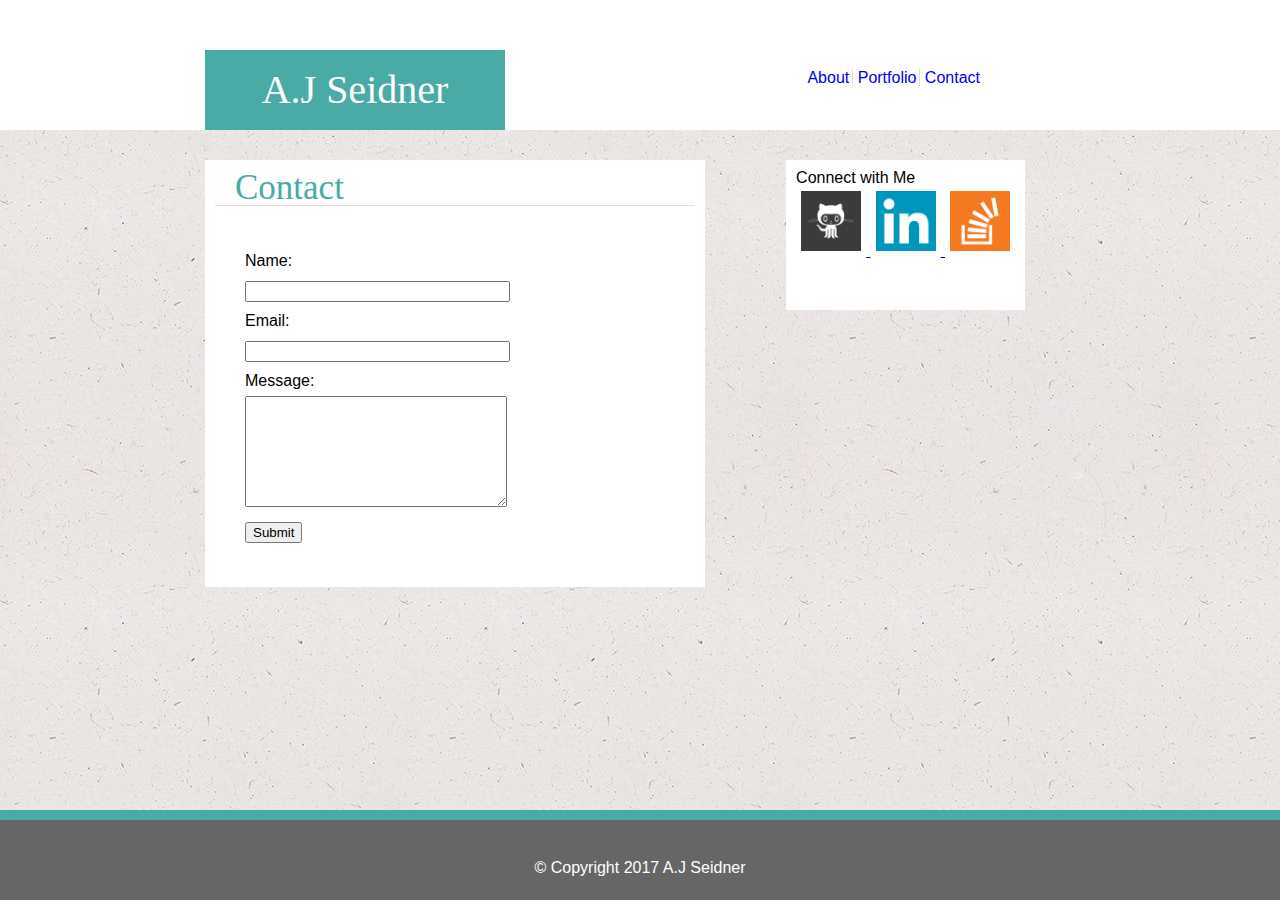
==== contact.html @ d414e6a6 "update" ====
<!doctype html>
<html>
<head>
	<title>A.J Seidner</title>
	<link rel="stylesheet" type="text/css" href="assets/css/reset.css">
	<link rel="stylesheet" type="text/css" href="assets/css/style.css">
</head>
<body background="assets/images/background.png">
	<div class="header">
		<h1>A.J Seidner</h1>
			<nav>
				<div class="nav-links">
				<a href= "index.html" id="aboutLink" style="text-decoration: none;">About</a>
				<a href= "portfolio.html" id="portfolioLink" style="text-decoration: none;">Portfolio</a>
				<a href= "contact.html" style="text-decoration: none;">Contact</a>
				</div>
			</nav>
	</div>

<div class="page-wrap">
	<div class="container">
		<h2>Contact</h2>
		<form id="contact_form" action="#" method="POST" enctype="multipart/form-data">
			
			<div class="row">
				<label for="name">Name:</label><br />
				<input id="name" class="input" name="name" type="text" value="" size="30" /><br />
			</div>
			<div class="row">
				<label for="email">Email:</label><br />
				<input id="email" class="input" name="email" type="text" value="" size="30" /><br />
			</div>
			<div class="row">
				<label for="message">Message:</label><br />
				<textarea id="message" class="input" name="message" rows="7" cols="30"></textarea><br />
			</div>
			<input id="submit_button" type="submit" value="Submit" />
		</form>	
	</div>	
	<div class="links">
		<h3>Connect with Me</h3>
		<a href="https://github.com/AJSeidner" target="_blank">
			<img src="assets/images/github-icon.png" alt="GitHub" class="icon">
		</a>
		<a href= "https://www.linkedin.com/in/a-j-seidner-584a44140/" target="_blank">
			<img src="assets/images/linkedin-icon.png" alt="linkedin" class="icon">
		</a>
		<a href="http://stackoverflow.com/users/7854233/ajseidner?tab=profile" target="_blank">
			<img src="assets/images/stackoverflowlogo.jpg" alt="Stack Overflow" class="icon">
		</a>
	</div>
</div>
	<footer class="site-footer">
		<p>&copy; Copyright 2017 A.J Seidner</p>
	</footer>
</body>
</html>
---- assets/css/style.css ----
* {
	box-sizing:border-box;
}

body {
	font-family:'Arial', 'Helvetica Neue', Helvetica, sans-serif;
	max-width: 960px;
	margin-top: 40px;

}

.header{
	background:#ffffff;
	position: absolute;
	top: 0;
	width: 100%;
	flex-direction: row;
	justify-content;
	flex-wrap: nowrap;
}

h1 {
	float: left;
	margin-left: 205px;
	margin-bottom: 0px;
	margin-top: 50px;
	padding-top:20px;
	padding-bottom:20px;
	font-size: 40px;
	background: #4aaaa5;
	border: 1px;
	border-color: #cccccc;
	width: 300px;
	font-family: 'Georgia', Times, Times New Roman, serif;
	color: white;
	text-align: center;
}

nav {
	text-decoration: none;
	float: right;
	padding-right: 300px;
	margin-bottom: 0px;
	margin-top: 50px;
	background: #ffffff;
	color: #777777;
}

.icon{
	height: 70px;
	width: 70px;
	padding: 5px;
}

.nav-links{
	margin-top:20px;
}

#aboutLink{
	border-right-style:solid;
	border-right-color:#dddddd;
	border-right-width:1px;
	padding-right:3px;
}

#portfolioLink{
	border-right-style:solid;
	border-right-color:#dddddd;
	border-right-width:1px;
	padding-right:3px;
}

.page-wrap{
	width: 650px;
	margin: 0 auto 0 auto;
	padding-top: 20px;
	
}


.container {
	
	float: left;
	width: 500px;
	margin-top:100px;
	margin-left: 50px;
	background: #ffffff;
	border-style: solid;
	border-width: 0px;
	border-color: #dddddd;
	padding: 10px;
}


h2 {
	padding-left:20px;
	padding-right:15px;
	font-size: 35px;
	background: #ffffff;
	color:#4aaaa5;
	border-bottom-style: solid;
	border-bottom-color: #dddddd;
	border-bottom-width: 1px;
	font-family: 'Georgia', Times, Times New Roman, serif;
	margin-bottom:10px;
}

#AJ{
	width: 200px;
	height: 200px;
	padding-left: 5px;
	padding-right: :30px;
}

p{
	padding-left: 10px;
	padding-right: 10px;
}

.clearfix:after { 
   content: "."; 
   visibility: hidden; 
   display: block; 
   height: 0; 
   clear: both;
   }

.links{
	margin-right: 100px;
	padding: 10px;
    height: 55px;
    display: inline;
    position: fixed;
	right:155px;
	height: 150px;
	background: #ffffff;
	margin-top:100px;
	border-style: solid;
	border-color: #dddddd;
	border-width: 0px;
}

.block{
	float: left;
	position:absolute
	text-align: center;
	margin: 20px;
	width: 200px;
	height: 150px;
}
h4{
	position: absolute; 
   	font-size:20px;
   	background-color: #4aaaa5;
   color: white;
   font-family: 'Georgia', Times, Times New Roman, serif;
   padding-top: 15px;
   padding-top: 15px;

   

}

#hangman{
	left:235px;
	top:350px;
	padding-left: 56px;
   padding-right: 56px;

}
#rpg{
	left:470px;
	top:350px;
	padding-left: 54px;
   padding-right: 54px;
}

#trivia{
	left:235px;
	top:550px;
	padding-left: 56px;
   padding-right: 56px;
}

}

#rutgers{
	left:435px;
	top:550px;
	padding-left: 56px;
   padding-right: 56px;
}

}
#rps{
	left:235px;
	bottom: 100px;
	padding-left: 56px;
   padding-right: 56px;
}

}

h3{
	color:#4aaaa5;
	font-size:25px;
	text-align: center;
	border-bottom-style: solid;
	border-bottom-color: #dddddd;
	border-bottom-width: 1px;
	font-family: 'Georgia', Times, Times New Roman, serif;
	margin-bottom: 10px;
}

#contact_form{
	padding: 30px;
	line-height: 30px;
}


.site-footer {
	clear:both;
	position : fixed;
	padding-bottom: 40px;
	padding-top: 40px;
    bottom : 0;
    height : 40px;
    margin-top : 40px;
    width:100%;
	background: #666666;
	color: white;
	text-align: center;
	border-top-style:solid;
	border-top-color: #4aaaa5;
	border-top-width: 10px;
}
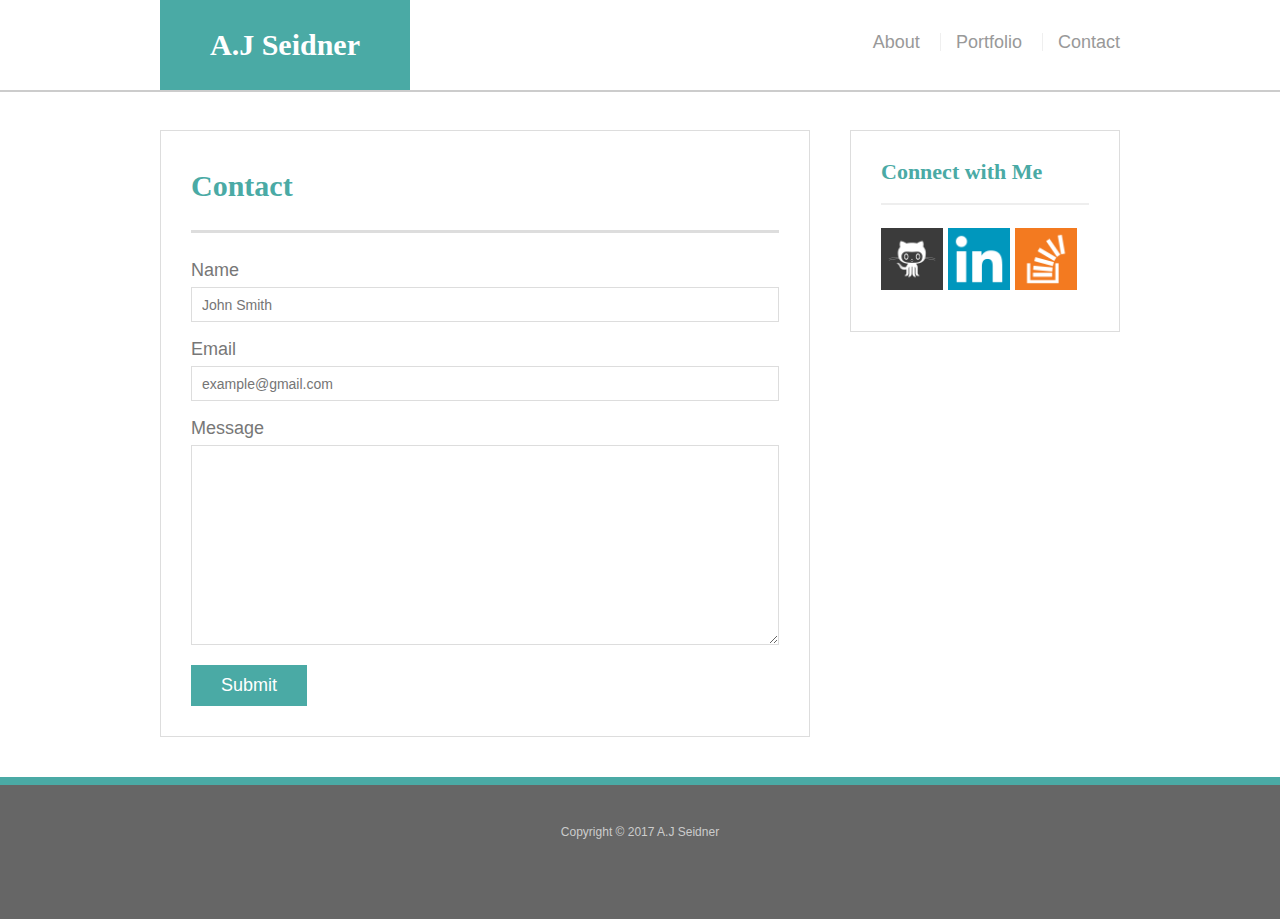
==== commit 694cd91c: "upload" ====
--- a/contact.html
+++ b/contact.html
@@ -1,57 +1,70 @@
 <!doctype html>
-<html>
+<html lang="en-us">
+
 <head>
-	<title>A.J Seidner</title>
+	<meta name="viewport" content="width=device-width, initial-scale=1.0">
+	<meta charset="UTF-8">
+	<title>Contact | A.J Seidner</title>
 	<link rel="stylesheet" type="text/css" href="assets/css/reset.css">
 	<link rel="stylesheet" type="text/css" href="assets/css/style.css">
 </head>
-<body background="assets/images/background.png">
-	<div class="header">
-		<h1>A.J Seidner</h1>
+
+<body>
+
+	<header id="masthead">
+		<div class="container">
+			<a href="index.html" id="logo">A.J Seidner</a>
 			<nav>
-				<div class="nav-links">
-				<a href= "index.html" id="aboutLink" style="text-decoration: none;">About</a>
-				<a href= "portfolio.html" id="portfolioLink" style="text-decoration: none;">Portfolio</a>
-				<a href= "contact.html" style="text-decoration: none;">Contact</a>
-				</div>
+				<a href= "index.html">About</a>
+				<a href= "portfolio.html">Portfolio</a>
+				<a href= "contact.html">Contact</a>
 			</nav>
+		</div>
+	</header>
+	
+<div class="wrapper">
+<div id="main-container" class="container">
+    <section class="main-section">
+      <h1>Contact</h1>
+
+      <form id="contact-form">
+        <ul>
+          <li>
+            <label for="name">Name</label>
+            <input type="text" id="name" name="name" placeholder="John Smith" required="required">
+          </li>
+          <li>
+            <label for="email">Email</label>
+            <input type="email" id="email" name="email" placeholder="example@gmail.com" required="required">
+          </li>
+          <li>
+            <label for="message">Message</label>
+            <textarea id="message" name="message" required="required"></textarea>
+          </li>
+        </ul>
+        <input type="submit">
+      </form>
+
+    </section>
+
+	<section class="sidebar">
+		<div id="connect">
+			<h2>Connect with Me</h2>
+			<a href="https://github.com/AJSeidner" target="_blank">
+			<img src="assets/images/github-icon.png" class= "social" alt="GitHub"></a>
+			<a href= "https://www.linkedin.com/in/a-j-seidner-584a44140/" target="_blank">
+			<img src="assets/images/linkedin-icon.png" class= "social" alt="linkedin"></a>
+			<a href="http://stackoverflow.com/users/7854233/ajseidner?tab=profile" target="_blank">
+			<img src="assets/images/stackoverflowlogo.jpg" class="social" alt="Stack Overflow"></a>
+		</div>
+	</section>
+</div>
+</div>
+<footer class="site-footer">
+	<div class="container">
+		Copyright &copy; 2017 A.J Seidner
 	</div>
+</footer>
+</body>
 
-<div class="page-wrap">
-	<div class="container">
-		<h2>Contact</h2>
-		<form id="contact_form" action="#" method="POST" enctype="multipart/form-data">
-			
-			<div class="row">
-				<label for="name">Name:</label><br />
-				<input id="name" class="input" name="name" type="text" value="" size="30" /><br />
-			</div>
-			<div class="row">
-				<label for="email">Email:</label><br />
-				<input id="email" class="input" name="email" type="text" value="" size="30" /><br />
-			</div>
-			<div class="row">
-				<label for="message">Message:</label><br />
-				<textarea id="message" class="input" name="message" rows="7" cols="30"></textarea><br />
-			</div>
-			<input id="submit_button" type="submit" value="Submit" />
-		</form>	
-	</div>	
-	<div class="links">
-		<h3>Connect with Me</h3>
-		<a href="https://github.com/AJSeidner" target="_blank">
-			<img src="assets/images/github-icon.png" alt="GitHub" class="icon">
-		</a>
-		<a href= "https://www.linkedin.com/in/a-j-seidner-584a44140/" target="_blank">
-			<img src="assets/images/linkedin-icon.png" alt="linkedin" class="icon">
-		</a>
-		<a href="http://stackoverflow.com/users/7854233/ajseidner?tab=profile" target="_blank">
-			<img src="assets/images/stackoverflowlogo.jpg" alt="Stack Overflow" class="icon">
-		</a>
-	</div>
-</div>
-	<footer class="site-footer">
-		<p>&copy; Copyright 2017 A.J Seidner</p>
-	</footer>
-</body>
 </html>--- a/assets/css/style.css
+++ b/assets/css/style.css
@@ -1,236 +1,339 @@
 * {
-	box-sizing:border-box;
-}
+  box-sizing: border-box;
+  margin:0 ;
+}
+
 
 body {
-	font-family:'Arial', 'Helvetica Neue', Helvetica, sans-serif;
-	max-width: 960px;
-	margin-top: 40px;
-
-}
-
-.header{
-	background:#ffffff;
-	position: absolute;
-	top: 0;
-	width: 100%;
-	flex-direction: row;
-	justify-content;
-	flex-wrap: nowrap;
+  font-family: Arial, "Helvetica Neue", Helvetica, sans-serif;
+  font-size: 18px;
+  line-height: 34px;
+  color: #777;
+  background: url("http://st.depositphotos.com/1000383/1873/i/950/depositphotos_18735569-stock-photo-blank-paper-rough-surface-seamless.jpg");
+}
+
+
+/* general */
+
+.container {
+  width: 100%;
+  max-width: 960px;
+  margin: 0 auto;
+  clear: both;
+}
+
+h1,
+h2,
+h3,
+p {
+  margin-bottom: 20px;
+}
+
+p:last-child {
+  margin-bottom: 0;
+}
+
+h1,
+h2,
+h3 {
+  font-family: Georgia, Times, "Times New Roman", serif;
+  font-weight: 700;
+  color: #4aaaa5;
 }
 
 h1 {
-	float: left;
-	margin-left: 205px;
-	margin-bottom: 0px;
-	margin-top: 50px;
-	padding-top:20px;
-	padding-bottom:20px;
-	font-size: 40px;
-	background: #4aaaa5;
-	border: 1px;
-	border-color: #cccccc;
-	width: 300px;
-	font-family: 'Georgia', Times, Times New Roman, serif;
-	color: white;
-	text-align: center;
+  padding-bottom: 20px;
+  font-size: 30px;
+  line-height: 49px;
+  border-bottom: 3px solid #ddd;
+}
+
+h2,
+h3 {
+  font-size: 22px;
+}
+
+/* header */
+
+#masthead {
+  position: fixed;
+  z-index: 99;
+  width: 100%;
+  margin: 0 0 30px;
+  overflow: auto;
+  color: #fff;
+  background: #fff;
+  border-bottom: 2px solid #ccc;
+
+}
+
+#logo {
+  float: left;
+  width: 250px;
+  height: 90px;
+  font-family: Georgia, Times, "Times New Roman", serif;
+  font-size: 30px;
+  font-weight: 700;
+  line-height: 90px;
+  color: #fff;
+  text-align: center;
+  text-decoration: none;
+  background: #4aaaa5;
 }
 
 nav {
-	text-decoration: none;
-	float: right;
-	padding-right: 300px;
-	margin-bottom: 0px;
-	margin-top: 50px;
-	background: #ffffff;
-	color: #777777;
-}
-
-.icon{
-	height: 70px;
-	width: 70px;
-	padding: 5px;
-}
-
-.nav-links{
-	margin-top:20px;
-}
-
-#aboutLink{
-	border-right-style:solid;
-	border-right-color:#dddddd;
-	border-right-width:1px;
-	padding-right:3px;
-}
-
-#portfolioLink{
-	border-right-style:solid;
-	border-right-color:#dddddd;
-	border-right-width:1px;
-	padding-right:3px;
+  float: right;
+  margin-top: 25px;
+}
+
+nav a {
+  display: inline-block;
+  padding-left: 15px;
+  margin-left: 15px;
+  line-height: 18px;
+  color: #999;
+  text-decoration: none;
+  border-left: 1px solid #efefef;
+}
+
+nav a:first-child {
+  border-left: 0 none;
+}
+
+/* footer */
+
+footer {
+  padding: 30px 0;
+  clear: both;
+  font-size: 12px;
+  color: #fff;
+  color: #ccc;
+  text-align: center;
+  background: #666;
+  border-top: 8px solid #4aaaa5;
+}
+
+/* sidebar */
+
+.sidebar {
+  float: right;
+  width: 100%;
+  max-width: 270px;
+  padding: 30px;
+  margin-bottom: 20px;
+  background: #fff;
+  border: 1px solid #ddd;
+}
+
+h3,
+.sidebar h2 {
+  padding-bottom: 20px;
+  margin-bottom: 15px;
+  line-height: 22px;
+  border-bottom: 2px solid #eee;
+}
+
+.social {
+  width: 62px;
+  height: 62px;
+  margin-top: 8px;
+  margin-right: 5px;
+}
+
+.social:last-child {
+  margin-right: 0;
+}
+
+/* main */
+
+#main-container {
+  padding-top: 130px;
+}
+
+.main-section {
+  float: left;
+  width: 100%;
+  max-width: 650px;
+  padding: 30px;
+  margin: 0 0 40px;
+  background: #fff;
+  border: 1px solid #ddd;
+}
+
+/* portfolio page */
+
+.work {
+  position: relative;
+  float: left;
+  width: 274px;
+  margin: 20px 0 25px;
+  overflow: auto;
+}
+
+.work:nth-child(even) {
+  margin-right: 40px;
+}
+
+.work img {
+  width: 100%;
+  border: 0 none;
+  opacity: 0.8;
+}
+
+.work h3 {
+  position: absolute;
+  bottom: 20px;
+  width: 100%;
+  padding: 15px;
+  margin-bottom: 0;
+  font-weight: 300;
+  line-height: 30px;
+  color: #fff;
+  text-align: center;
+  background: #4aaaa5;
+  border-bottom: 0;
+}
+
+.auth-image {
+  float: left;
+  width: 200px;
+  height: auto;
+  margin-top: 10px;
+  margin-right: 25px;
+}
+
+/* contact page */
+
+#contact-form ul {
+  margin-bottom: 20px;
+}
+
+#contact-form li {
+  margin-bottom: 10px;
+}
+
+label,
+input[type=text],
+input[type=email],
+textarea {
+  display: block;
+  width: 100%;
+}
+
+input[type=text],
+input[type=email],
+textarea {
+  height: 35px;
+  padding: 0 10px;
+  font-size: 14px;
+  border: 1px solid #ddd;
+}
+
+textarea {
+  height: 200px;
+}
+
+input[type=submit] {
+  padding: 10px 30px;
+  font-size: 18px;
+  color: #fff;
+  cursor: pointer;
+  background: #4aaaa5;
+  border: 0 none;
+}
+
+html,body{
+	height:100%;
 }
 
 .page-wrap{
-	width: 650px;
-	margin: 0 auto 0 auto;
-	padding-top: 20px;
-	
-}
-
-
-.container {
-	
-	float: left;
-	width: 500px;
-	margin-top:100px;
-	margin-left: 50px;
-	background: #ffffff;
-	border-style: solid;
-	border-width: 0px;
-	border-color: #dddddd;
-	padding: 10px;
-}
-
-
-h2 {
-	padding-left:20px;
-	padding-right:15px;
-	font-size: 35px;
-	background: #ffffff;
-	color:#4aaaa5;
-	border-bottom-style: solid;
-	border-bottom-color: #dddddd;
-	border-bottom-width: 1px;
-	font-family: 'Georgia', Times, Times New Roman, serif;
-	margin-bottom:10px;
-}
-
-#AJ{
-	width: 200px;
-	height: 200px;
-	padding-left: 5px;
-	padding-right: :30px;
-}
-
-p{
-	padding-left: 10px;
-	padding-right: 10px;
-}
-
-.clearfix:after { 
-   content: "."; 
-   visibility: hidden; 
-   display: block; 
-   height: 0; 
-   clear: both;
-   }
-
-.links{
-	margin-right: 100px;
-	padding: 10px;
-    height: 55px;
-    display: inline;
-    position: fixed;
-	right:155px;
-	height: 150px;
-	background: #ffffff;
-	margin-top:100px;
-	border-style: solid;
-	border-color: #dddddd;
-	border-width: 0px;
-}
-
-.block{
-	float: left;
-	position:absolute
-	text-align: center;
-	margin: 20px;
-	width: 200px;
-	height: 150px;
-}
-h4{
-	position: absolute; 
-   	font-size:20px;
-   	background-color: #4aaaa5;
-   color: white;
-   font-family: 'Georgia', Times, Times New Roman, serif;
-   padding-top: 15px;
-   padding-top: 15px;
-
-   
-
-}
-
-#hangman{
-	left:235px;
-	top:350px;
-	padding-left: 56px;
-   padding-right: 56px;
-
-}
-#rpg{
-	left:470px;
-	top:350px;
-	padding-left: 54px;
-   padding-right: 54px;
-}
-
-#trivia{
-	left:235px;
-	top:550px;
-	padding-left: 56px;
-   padding-right: 56px;
-}
-
-}
-
-#rutgers{
-	left:435px;
-	top:550px;
-	padding-left: 56px;
-   padding-right: 56px;
-}
-
-}
-#rps{
-	left:235px;
-	bottom: 100px;
-	padding-left: 56px;
-   padding-right: 56px;
-}
-
-}
-
-h3{
-	color:#4aaaa5;
-	font-size:25px;
-	text-align: center;
-	border-bottom-style: solid;
-	border-bottom-color: #dddddd;
-	border-bottom-width: 1px;
-	font-family: 'Georgia', Times, Times New Roman, serif;
-	margin-bottom: 10px;
-}
-
-#contact_form{
-	padding: 30px;
-	line-height: 30px;
-}
-
-
-.site-footer {
-	clear:both;
-	position : fixed;
-	padding-bottom: 40px;
-	padding-top: 40px;
-    bottom : 0;
-    height : 40px;
-    margin-top : 40px;
-    width:100%;
-	background: #666666;
-	color: white;
-	text-align: center;
-	border-top-style:solid;
-	border-top-color: #4aaaa5;
-	border-top-width: 10px;
+	min-height: 100%;
+	margin-bottom: -142px;
+
+}
+
+.page-rwp:after{
+	content: "";
+	display: block;
+}
+
+.site-footer, .page-wrap:after{
+	height: 142px;
+}
+
+
+@media only screen and (max-width: 980px) {
+	.container {
+  width: 100%;
+  max-width: 760px;
+  margin: 0 auto;
+  clear: both;
+	}
+  .main-section {
+  float: left;
+  width: 100%;
+  max-width: 450px;
+  padding: 30px;
+  margin: 0 0 40px;
+  background: #fff;
+  border: 1px solid #ddd;
+	}
+
+
+}
+
+@media only screen and (max-width: 768px) {
+	.container {
+
+	 width: 100%;
+	max-width: 560px;
+  margin: 0 auto;
+  clear: both;
+	}
+
+  .work{
+    width: 220px;
+    height: 150px;
+    overflow:hidden;
+  }
+
+	.main-section {
+  
+  width: 100%;
+  max-width: 560px;
+  padding: 30px;
+  margin: 0 0 40px;
+  background: #fff;
+  border: 1px solid #ddd;
+}
+
+	.sidebar {
+
+  width: 100%;
+  max-width: 560px;
+  padding: 30px;
+  margin-bottom: 20px;
+  background: #fff;
+  border: 1px solid #ddd;
+}
+
+
+@media only screen and (max-width: 640px) {
+	#masthead {
+    position: static;
+  }
+ .auth-image{
+    width: 100%;
+  }
+  .work{
+    width: 100%;
+    height: 20%;
+
+  }
+
+}
+
+
+
+
 }